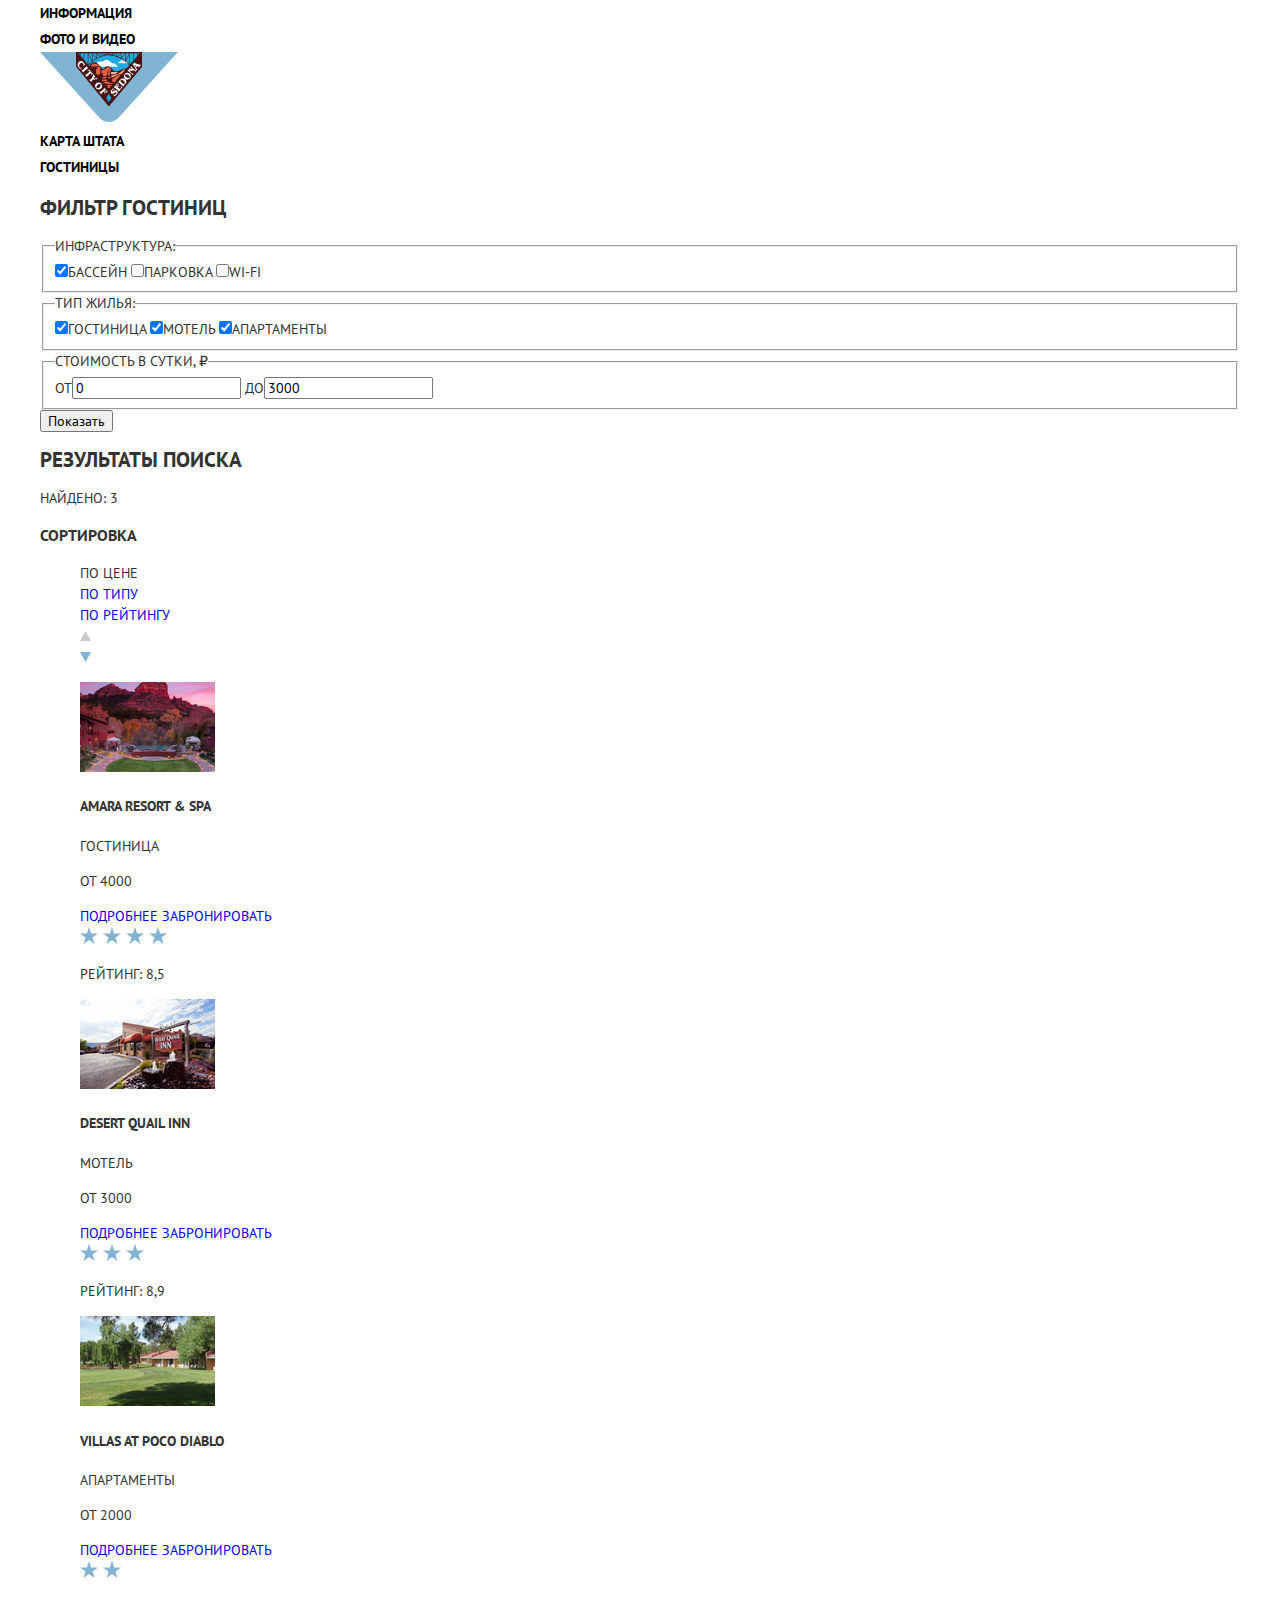
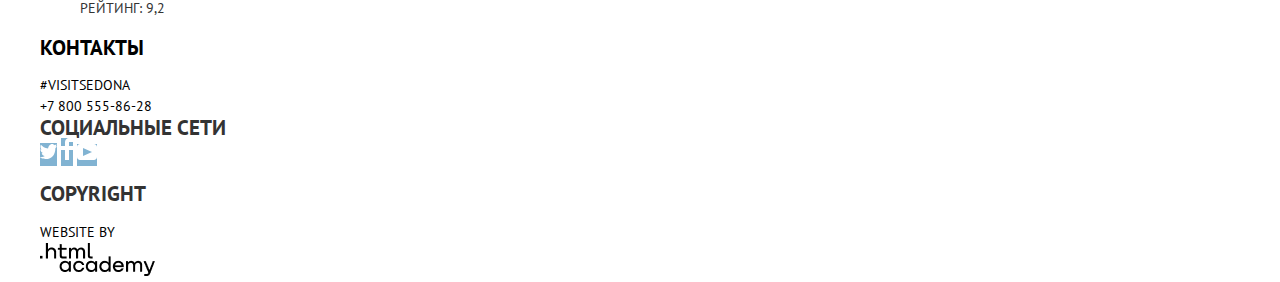
==== catalog.html @ cf49611b "ввод" ====
<!DOCTYPE html>
<html class="page" lang="ru">
  <head>
    <meta charset="utf-8">
    <link rel="stylesheet" href="/css/style.css">
    <link rel="stylesheet" href="/css/normalize.css">
    <title>Каталог</title>
  </head>
  <body class="page-body container">
    <header class="main-header">
      <nav class="site-navigation">
        <ul class="navigation-list navigation-list-left">
          <li class="navigation-item">
            <a href="#!">Информация</a>
          </li>
          <li class="navigation-item">
            <a href="#!">Фото и видео</a>
          </li>
        </ul>
        <a href="/index.html">
          <img src="/img/main-logo.svg" width="138" height="70" alt="">
        </a>
        <ul class="navigation-list navigation-list-right">
          <li class="navigation-item">
            <a href="#!">Карта штата</a>
          </li>
          <li class="navigation-item">
            <a>Гостиницы</a>
          </li>
        </ul>
      </nav>
    </header>
    <main>
      <section>
        <h2>Фильтр гостиниц</h2>
      <form action="https://echo.htmlacademy.ru/" method="post">
        <fieldset>
          <legend> Инфраструктура:</legend>
          <label><input type="checkbox" name="infrastructure" value="swimming_pool" checked>Бассейн</label>
          <label><input type="checkbox" name="infrastructure" value="parking">Парковка</label>
          <label><input type="checkbox" name="infrastructure" value="wi_fi">Wi-Fi</label>
        </fieldset>
        <fieldset>
          <legend> Тип жилья:</legend>
          <label><input type="checkbox" name="housing" value="hotel" checked>Гостиница</label>
          <label><input type="checkbox" name="housing" value="motel" checked>Мотель</label>
          <label><input type="checkbox" name="housing" value="appartments" checked>Апартаменты</label>
        </fieldset>
        <fieldset>
          <legend>Стоимость в сутки, ₽</legend>
          <label>от<input type="text" value="0"></label>
          <label>до<input type="text" value="3000"></label>
          <!-- Здесь будет ползунок выбора диапазона цен -->
        </fieldset>
        <button type="submit">Показать</button>
      </form>
      </section>
      <section>
        <h2>Результаты поиска</h2>
        <section>
          <div>
            <p>найдено: 3</p>
          </div>
          <h3>Сортировка</h3>
            <ul>
              <li>
                <a>По цене</a>
              </li>
              <li>
                <a href="#!">По типу</a>
              </li>
              <li>
                <a href="#!">По рейтингу</a>
              </li>
              <li>
                <a href="#!">
                  <img src="/img/arrow_up.svg" alt="По возрастанию">
                </a>
              </li>
              <li>
                <a href="#!">
                  <img src="/img/arrow_down.svg" alt="По убыванию">
                </a>
              </li>
            </ul>
        </section>
          <ul>
            <li>
              <img src="/img/thumb/thumb_amara_resort_spa.jpg" alt="Бассейн среди гор">
              <h4>Amara Resort & Spa</h4>
              <p>Гостиница</p>
              <p>от 4000</p>
              <a href="#!">Подробнее</a>
              <a href="#!">Забронировать</a>
              <div>
                <img src="/img/star.svg" alt="">
                <img src="/img/star.svg" alt="">
                <img src="/img/star.svg" alt="">
                <img src="/img/star.svg" alt="">
              </div>
              <p>Рейтинг: 8,5</p>
            </li>
            <li>
              <img src="/img/thumb/thumb_desert_quail_inn.jpg" alt="Вывеска с названием гостиницы на фоне здания и большой парковки перед ним">
              <h4>Desert Quail Inn</h4>
              <p>Мотель</p>
              <p>от 3000</p>
              <a href="#!">Подробнее</a>
              <a href="#!">Забронировать</a>
              <div>
                <img src="/img/star.svg" alt="">
                <img src="/img/star.svg" alt="">
                <img src="/img/star.svg" alt="">
              </div>
              <p>Рейтинг: 8,9</p>
            </li>
            <li>
              <img src="/img/thumb/thumb_villas_at_poco_diablo.jpg" alt="Amara Resort & Spa">
              <h4>Villas at Poco Diablo</h4>
              <p>Апартаменты</p>
              <p>от 2000</p>
              <a href="#!">Подробнее</a>
              <a href="#!">Забронировать</a>
              <div>
                <img src="/img/star.svg" alt="">
                <img src="/img/star.svg" alt="">
              </div>
              <p>Рейтинг: 9,2</p>
            </li>
          </ul>
      </section>
    </main>
    <footer class="main-footer">
      <section class="contacts">
        <h2>Контакты</h2>
        <p class="contacts-hashtag">#visitSEDONA</p>
        <p class="contacts-number">+7 800 555-86-28</p>
      </section>
      <section class="socials">
        <h2 class="socials-title">Социальные сети</h2>
        <ul class="socials-list">
          <li class="socials-item">
            <a class="twitter-link" href="#!">
              <img src="/img/socials-icon/twitter-icon.svg" alt="Twitter">
            </a>
          </li>
          <li class="socials-item">
            <a class="fb-link" href="#!">
              <img src="/img/socials-icon/fb-icon.svg" alt="Facebook">
            </a>
          </li>
          <li class="socials-item">
            <a class="youtube-link" href="#!">
              <img src="/img/socials-icon/youtube-icon.svg" alt="">
            </a>
          </li>
        </ul>
      </section>
      <section class="copyright">
        <h2 class="copyright-title"> Copyright </h2>
        <p class="copyright-text">Website by</p>
        <a class="copyright-link" href="#!">
          <img src="/img/logo_htmlacademy.png" alt="HTML Academy">
        </a>
      </section>
    </footer>
  </body>
---- css/style.css ----
/* Fonts */

@font-face {
  font-family: "PT Sans";
  src: url("../fonts/PTSans.woff2") format("woff2"),
  url("../fonts/PTSans.woff") format("woff");
  font-weight: 400;
  font-style: normal;
}

@font-face {
  font-family: "PT Sans";
  src: url("../fonts/PTSans-Bold.woff2") format("woff2"),
  url("../fonts/PTSans-Bold.woff") format("woff");
  font-weight: 700;
  font-style: normal;
}

/* Colors */

:root {
  --basic-black: #000000;
  --basic-white: #FFFFFF;
  --basic-mine-shaft: #333333;
  --basic-gallery: #EEEEEE;
  --basic-half-baked: #81B3D2;
  --basic-pine-coin: #766357;
}

/* Styles */

ul {
  list-style-type: none;
}

a {
  text-decoration: none;
}

.page-body {
  width: 1200px;
  padding: 0 40px;
  font-family: "PT Sans", Arial, sans-serif;
  font-size: 14px;
  line-height: 21px;
  text-transform: uppercase;
  color: var(--basic-mine-shaft);
}

.container {
  margin: 0 auto;
}

.navigation-list {
  padding: 0;
  margin: 0;
}
.navigation-item a{
  line-height: 26px;
  font-weight: bold;
  color: var(--basic-black);
}

.site-welcome {
  background-image: url(/img/background-title.jpg);
}

.slogan {
  margin: 0;
  color: var(--basic-black);
  font-size: 21px;
  line-height: 26px;
  font-weight: bold;
  text-align: center;
}

.features-title {
  margin: 0;
}

.feature-item p {
  margin: 0;
}

.feature-card .feature-item{
  color: var(--basic-white);
  background-color: var(--basic-half-baked);
}

.feature-card .feature-title {
  color: var(--basic-white);
}

.feature-title {
  margin: 0;
  color: var(--basic-black);
  font-size: 21px;
  line-height: 21px;
  font-weight: bold;
}

.recommendation-title {
  margin: 0;
  color: var(--basic-black);
  font-size: 21px;
  font-weight: bold;
}

.recommendation-item p {
  margin: 0;
}

.search-question {
  margin: 0;
  color: var(--basic-black);
  font-size: 30px;
  line-height: 24px;
  font-weight: bold;
}

.search-text {
  margin: 0;
  color: var(--basic-black);
}

.search-button {
  color: var(--basic-white);
  background-color: var(--basic-pine-coin);
}

.contacts {
  color: var(--basic-black)
}

.contacts p {
  margin: 0;
}

.socials-title {
  margin: 0;
}

.socials-list {
  margin: 0;
  padding: 0;
}

.socials-item {
  display: inline-block;
  background-color: var(--basic-half-baked);
}

.copyright-text {
  color: var(--basic-black);
  margin: 0;
}
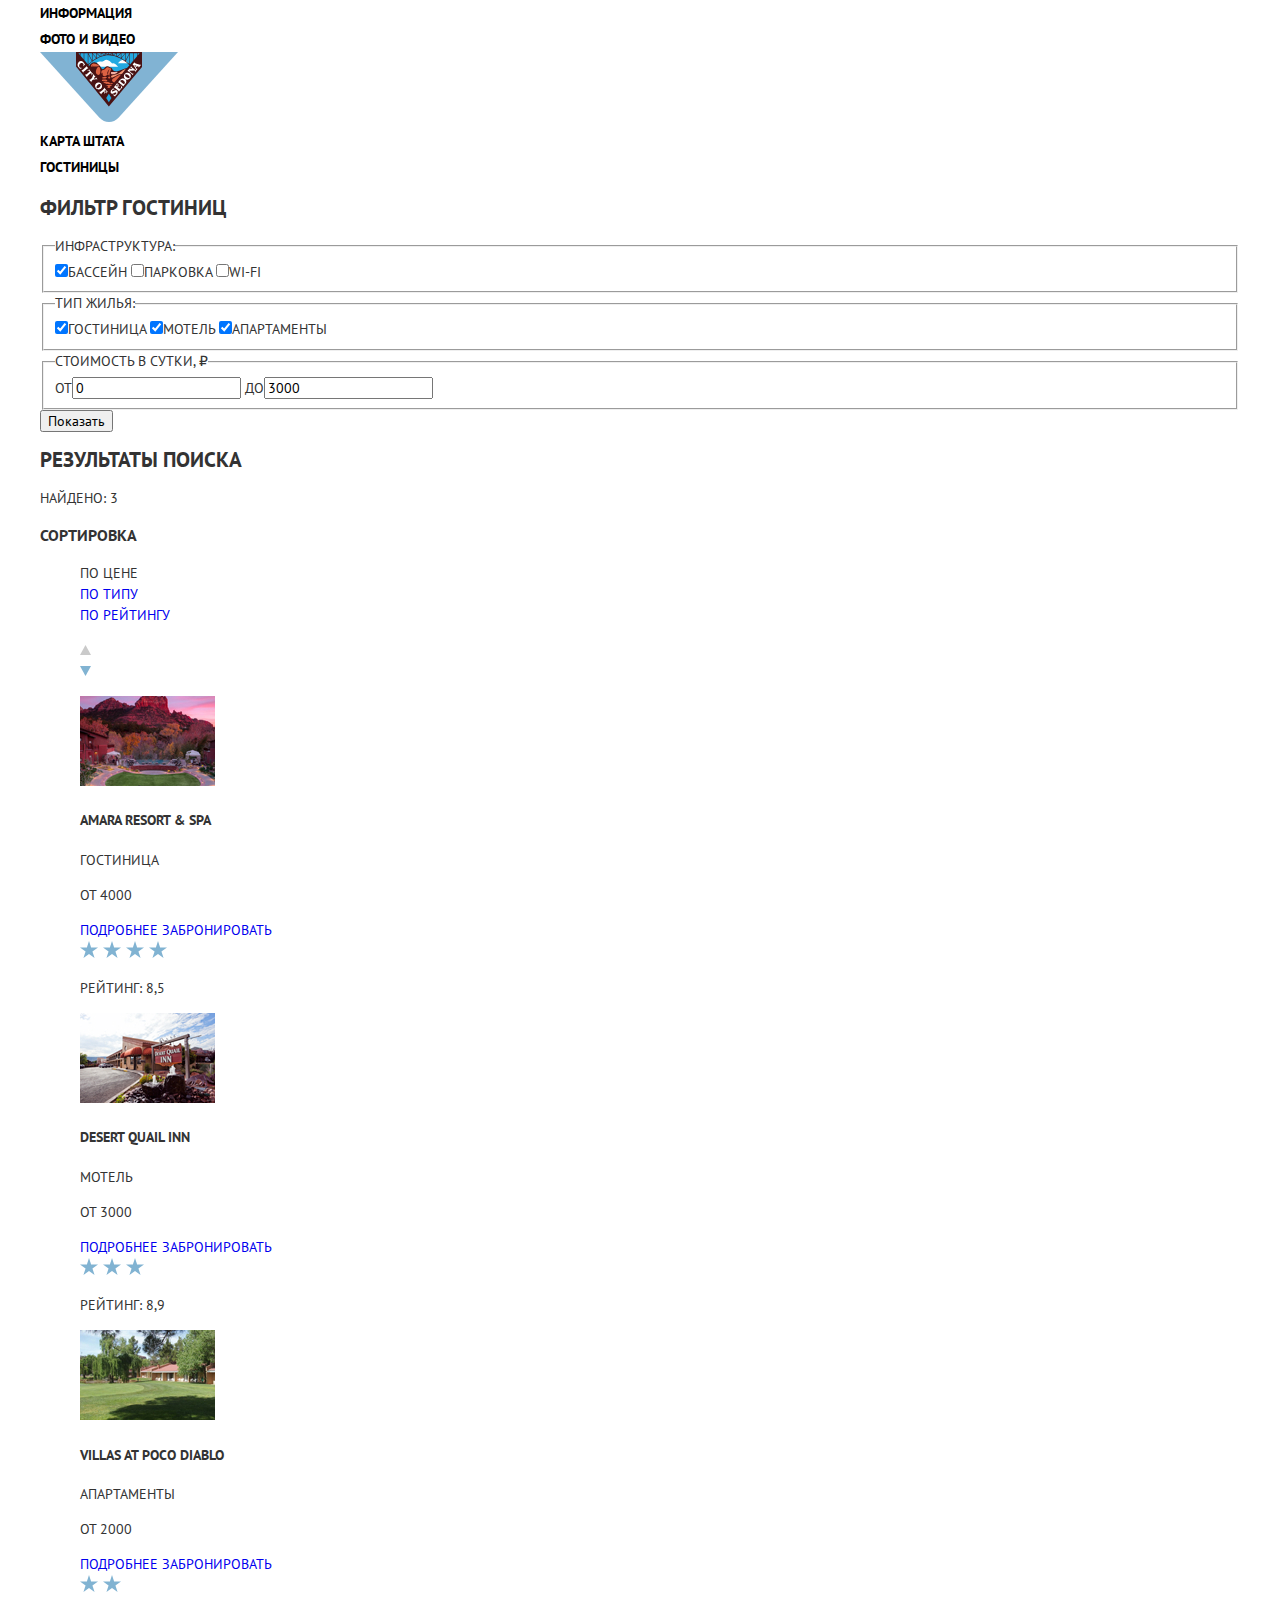
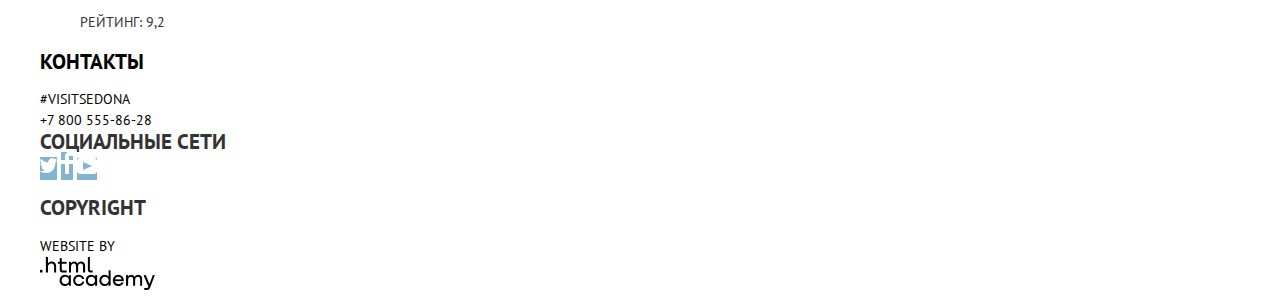
==== commit c085e674: "ввод" ====
--- a/catalog.html
+++ b/catalog.html
@@ -33,101 +33,105 @@
     <main>
       <section>
         <h2>Фильтр гостиниц</h2>
-      <form action="https://echo.htmlacademy.ru/" method="post">
-        <fieldset>
-          <legend> Инфраструктура:</legend>
-          <label><input type="checkbox" name="infrastructure" value="swimming_pool" checked>Бассейн</label>
-          <label><input type="checkbox" name="infrastructure" value="parking">Парковка</label>
-          <label><input type="checkbox" name="infrastructure" value="wi_fi">Wi-Fi</label>
-        </fieldset>
-        <fieldset>
-          <legend> Тип жилья:</legend>
-          <label><input type="checkbox" name="housing" value="hotel" checked>Гостиница</label>
-          <label><input type="checkbox" name="housing" value="motel" checked>Мотель</label>
-          <label><input type="checkbox" name="housing" value="appartments" checked>Апартаменты</label>
-        </fieldset>
-        <fieldset>
-          <legend>Стоимость в сутки, ₽</legend>
-          <label>от<input type="text" value="0"></label>
-          <label>до<input type="text" value="3000"></label>
-          <!-- Здесь будет ползунок выбора диапазона цен -->
-        </fieldset>
-        <button type="submit">Показать</button>
-      </form>
+        <form action="https://echo.htmlacademy.ru/" method="post">
+          <fieldset>
+            <legend class="filter-title"> Инфраструктура:</legend>
+            <label class="filter-item"><input type="checkbox" name="infrastructure" value="swimming_pool" checked>Бассейн</label>
+            <label class="filter-item"><input type="checkbox" name="infrastructure" value="parking">Парковка</label>
+            <label class="filter-item"><input type="checkbox" name="infrastructure" value="wi_fi">Wi-Fi</label>
+          </fieldset>
+          <fieldset>
+            <legend class="filter-title"> Тип жилья:</legend>
+            <label class="filter-item"><input type="checkbox" name="housing" value="hotel" checked>Гостиница</label>
+            <label class="filter-item"><input type="checkbox" name="housing" value="motel" checked>Мотель</label>
+            <label class="filter-item"><input type="checkbox" name="housing" value="appartments" checked>Апартаменты</label>
+          </fieldset>
+          <fieldset>
+            <legend class="filter-title">Стоимость в сутки, ₽</legend>
+            <label class="filter-item">от<input type="text" value="0"></label>
+            <label class="filter-item">до<input type="text" value="3000"></label>
+            <!-- Здесь будет ползунок выбора диапазона цен -->
+          </fieldset>
+          <button class="filter-button" type="submit">Показать</button>
+        </form>
       </section>
       <section>
         <h2>Результаты поиска</h2>
-        <section>
+        <section class="sorting">
           <div>
             <p>найдено: 3</p>
           </div>
-          <h3>Сортировка</h3>
-            <ul>
-              <li>
-                <a>По цене</a>
-              </li>
-              <li>
-                <a href="#!">По типу</a>
-              </li>
-              <li>
-                <a href="#!">По рейтингу</a>
-              </li>
-              <li>
-                <a href="#!">
-                  <img src="/img/arrow_up.svg" alt="По возрастанию">
-                </a>
-              </li>
-              <li>
-                <a href="#!">
-                  <img src="/img/arrow_down.svg" alt="По убыванию">
-                </a>
-              </li>
-            </ul>
+          <h3 class="sorting-title">Сортировка</h3>
+          <ul class="sorting-property">
+            <li>
+              <a class="sorting-property-link sorting-property-active">По цене</a>
+            </li>
+            <li>
+              <a class="sorting-property-link" href="#!">По типу</a>
+            </li>
+            <li>
+              <a class="sorting-property-link" href="#!">По рейтингу</a>
+            </li>
+          </ul>
+          <ul class="sorting-quantity">
+            <li>
+              <a href="#!">
+                <img src="/img/arrow_up.svg" alt="По возрастанию">
+              </a>
+            </li>
+            <li>
+              <a>
+                <img class="sorting-quantity-active" src="/img/arrow_down.svg" alt="По убыванию">
+              </a>
+            </li>
+          </ul>
         </section>
-          <ul>
-            <li>
-              <img src="/img/thumb/thumb_amara_resort_spa.jpg" alt="Бассейн среди гор">
-              <h4>Amara Resort & Spa</h4>
+        <section>
+          <ul class="offers">
+            <li class="offer-card">
+              <img class="offer-thumb" src="/img/thumb/thumb_amara_resort_spa.jpg" alt="Бассейн среди гор">
+              <h4 class="offer-title">Amara Resort & Spa</h4>
               <p>Гостиница</p>
               <p>от 4000</p>
-              <a href="#!">Подробнее</a>
-              <a href="#!">Забронировать</a>
+              <a class="button button-more" href="#!">Подробнее</a>
+              <a class="button button-booking" href="#!">Забронировать</a>
               <div>
                 <img src="/img/star.svg" alt="">
                 <img src="/img/star.svg" alt="">
                 <img src="/img/star.svg" alt="">
                 <img src="/img/star.svg" alt="">
               </div>
-              <p>Рейтинг: 8,5</p>
+              <p class="offer-rating">Рейтинг: 8,5</p>
             </li>
-            <li>
-              <img src="/img/thumb/thumb_desert_quail_inn.jpg" alt="Вывеска с названием гостиницы на фоне здания и большой парковки перед ним">
-              <h4>Desert Quail Inn</h4>
+            <li class="offer-card">
+              <img class="offer-thumb" src="/img/thumb/thumb_desert_quail_inn.jpg" alt="Вывеска с названием гостиницы на фоне здания и большой парковки перед ним">
+              <h4 class="offer-title">Desert Quail Inn</h4>
               <p>Мотель</p>
               <p>от 3000</p>
-              <a href="#!">Подробнее</a>
-              <a href="#!">Забронировать</a>
+              <a class="button button-more" href="#!">Подробнее</a>
+              <a class="button button-booking" href="#!">Забронировать</a>
               <div>
                 <img src="/img/star.svg" alt="">
                 <img src="/img/star.svg" alt="">
                 <img src="/img/star.svg" alt="">
               </div>
-              <p>Рейтинг: 8,9</p>
+              <p class="offer-rating">Рейтинг: 8,9</p>
             </li>
-            <li>
-              <img src="/img/thumb/thumb_villas_at_poco_diablo.jpg" alt="Amara Resort & Spa">
-              <h4>Villas at Poco Diablo</h4>
+            <li class="offer-card">
+              <img class="offer-thumb" src="/img/thumb/thumb_villas_at_poco_diablo.jpg" alt="Amara Resort & Spa">
+              <h4 class="offer-title">Villas at Poco Diablo</h4>
               <p>Апартаменты</p>
               <p>от 2000</p>
-              <a href="#!">Подробнее</a>
-              <a href="#!">Забронировать</a>
+              <a class="button button-more" href="#!">Подробнее</a>
+              <a class="button button-booking" href="#!">Забронировать</a>
               <div>
                 <img src="/img/star.svg" alt="">
                 <img src="/img/star.svg" alt="">
               </div>
-              <p>Рейтинг: 9,2</p>
+              <p class="offer-rating">Рейтинг: 9,2</p>
             </li>
           </ul>
+        </section>
       </section>
     </main>
     <footer class="main-footer">
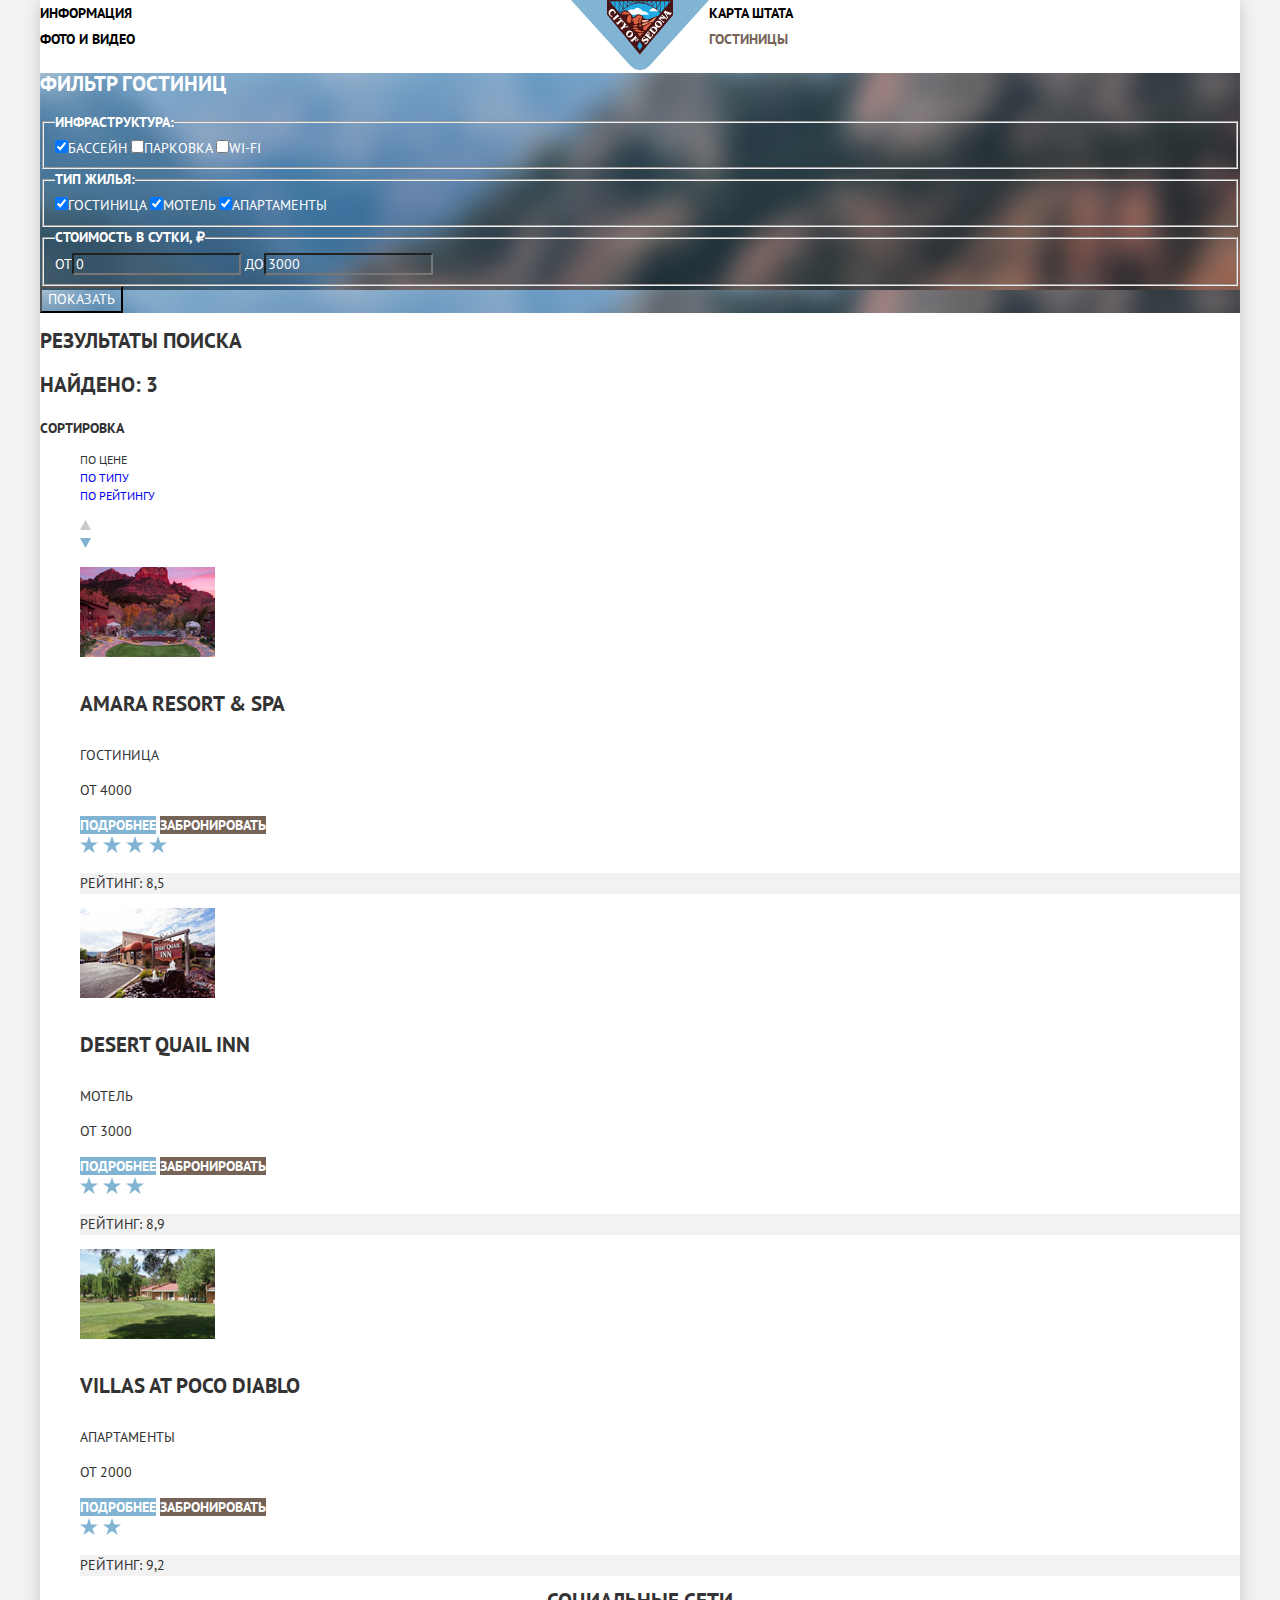
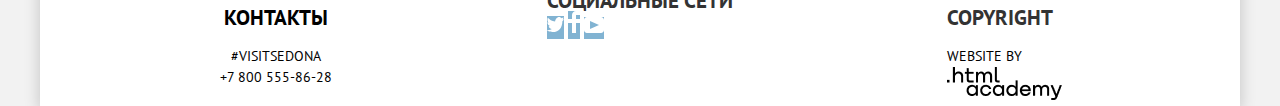
==== commit 8443dee5: "master" ====
--- a/catalog.html
+++ b/catalog.html
@@ -11,10 +11,10 @@
       <nav class="site-navigation">
         <ul class="navigation-list navigation-list-left">
           <li class="navigation-item">
-            <a href="#!">Информация</a>
+            <a class="navigation-link" href="#!">Информация</a>
           </li>
           <li class="navigation-item">
-            <a href="#!">Фото и видео</a>
+            <a class="navigation-link" href="#!">Фото и видео</a>
           </li>
         </ul>
         <a href="/index.html">
@@ -22,16 +22,16 @@
         </a>
         <ul class="navigation-list navigation-list-right">
           <li class="navigation-item">
-            <a href="#!">Карта штата</a>
+            <a class="navigation-link" href="#!">Карта штата</a>
           </li>
           <li class="navigation-item">
-            <a>Гостиницы</a>
+            <a class="navigation-link navigation-link-active">Гостиницы</a>
           </li>
         </ul>
       </nav>
     </header>
     <main>
-      <section>
+      <section class="filter">
         <h2>Фильтр гостиниц</h2>
         <form action="https://echo.htmlacademy.ru/" method="post">
           <fieldset>
@@ -58,7 +58,7 @@
       <section>
         <h2>Результаты поиска</h2>
         <section class="sorting">
-          <div>
+          <div class="result-number">
             <p>найдено: 3</p>
           </div>
           <h3 class="sorting-title">Сортировка</h3>
--- a/css/style.css
+++ b/css/style.css
@@ -25,6 +25,7 @@
   --basic-gallery: #EEEEEE;
   --basic-half-baked: #81B3D2;
   --basic-pine-coin: #766357;
+  --basic-concrete: #F2F2F2;
 }
 
 /* Styles */
@@ -37,36 +38,90 @@
   text-decoration: none;
 }
 
+.page {
+  background-color: var(--basic-concrete);
+}
 .page-body {
+  background-color: var(--basic-white);
   width: 1200px;
   padding: 0 40px;
   font-family: "PT Sans", Arial, sans-serif;
   font-size: 14px;
   line-height: 21px;
+  font-weight: normal;
   text-transform: uppercase;
   color: var(--basic-mine-shaft);
 }
 
 .container {
   margin: 0 auto;
+  padding: 0;
+  box-shadow: 0px 5px 15px rgba(0, 1, 1, 0.2);
+}
+
+.site-navigation {
+  display: grid;
+  grid-template-columns: 1fr min-content 1fr;
+  height: 56px;
+}
+
+.site-navigation a {
+  z-index: 1;
 }
 
 .navigation-list {
   padding: 0;
   margin: 0;
 }
-.navigation-item a{
-  line-height: 26px;
-  font-weight: bold;
-  color: var(--basic-black);
+
+.navigation-link{
+  line-height: 26px;
+  font-weight: bold;
+  color: var(--basic-black);
+}
+
+.navigation-link-active {
+  color: var(--basic-pine-coin);
 }
 
 .site-welcome {
-  background-image: url(/img/background-title.jpg);
+  background: no-repeat url(/img/background-title.jpg);
+  background-size: cover;
+  background-position: center;
+  position: relative;
+}
+
+.site-welcome::after {
+  content: "";
+  display: block;
+  background: url(/img/welcome-decoration.svg);
+  height: 56px;
+  width: 1200px;
+  position: absolute;
+  bottom: 0;
+}
+
+.site-welcome-logo {
+  box-sizing: border-box;
+  padding-top: 77px;
+  height: 509px;
+}
+.site-welcome-logo img{
+  display: block;
+  margin: 0 auto 80px auto;
+}
+
+.main-text {
+  box-sizing: border-box;
+  height: 216px;
+  padding-top: 42px;
 }
 
 .slogan {
-  margin: 0;
+  margin: 0 auto;
+  margin-bottom: 16px;
+  width: 470px;
+  height: 80px;
   color: var(--basic-black);
   font-size: 21px;
   line-height: 26px;
@@ -75,11 +130,76 @@
 }
 
 .features-title {
-  margin: 0;
-}
-
-.feature-item p {
-  margin: 0;
+  text-align: center;
+  margin-bottom: 51px;
+}
+
+.main-features {
+  display: grid;
+  grid-template-columns: 1fr 1fr 1fr;
+}
+
+.feature-card {
+  grid-column: 1/-1;
+  display: grid;
+  grid-template-columns: repeat(3, 1fr);
+}
+
+.feature-item {
+  box-sizing: border-box;
+  height: 256px;
+  padding: 47px 48px 0;
+  text-align: center;
+}
+
+.feature-title {
+  margin: 0;
+  margin-bottom: 25px;
+  color: var(--basic-black);
+  font-size: 21px;
+  line-height: 21px;
+  font-weight: bold;
+}
+
+.feature-number {
+  margin: 0 0 23px;
+}
+
+.feature-description {
+  margin: 0;
+}
+
+.card-image img {
+  display: block;
+}
+
+.card-image-right .feature-item {
+  grid-column: 1/2;
+}
+
+.card-image-right .card-image {
+  grid-column: 2/-1;
+}
+
+.card-image-left .card-image {
+  grid-column: 1/3;
+  grid-row: 1/2;
+}
+
+.recommendation-item {
+  box-sizing: border-box;
+  height: 330px;
+  padding-top: 60px;
+  text-align: center;
+}
+
+.feature-bg-color {
+  background-color: var(--basic-gallery);
+}
+
+.features-title {
+  margin: 0;
+  line-height: 26px;
 }
 
 .feature-card .feature-item{
@@ -91,14 +211,6 @@
   color: var(--basic-white);
 }
 
-.feature-title {
-  margin: 0;
-  color: var(--basic-black);
-  font-size: 21px;
-  line-height: 21px;
-  font-weight: bold;
-}
-
 .recommendation-title {
   margin: 0;
   color: var(--basic-black);
@@ -108,10 +220,16 @@
 
 .recommendation-item p {
   margin: 0;
+
+}
+
+.search-service {
+  padding-top: 58px;
+  text-align: center;
 }
 
 .search-question {
-  margin: 0;
+  margin: 0 0 32px;
   color: var(--basic-black);
   font-size: 30px;
   line-height: 24px;
@@ -119,21 +237,43 @@
 }
 
 .search-text {
-  margin: 0;
+  margin: 0 auto 42px;
+  width: 435px;
   color: var(--basic-black);
 }
 
 .search-button {
-  color: var(--basic-white);
+  display: block;
+  box-sizing: border-box;
+  width: 568px;
+  height: 86px;
+  margin: 0 auto;
+  padding-top: 30px;
+  color: var(--basic-white);
+  font-size: 21px;
+  line-height: 26px;
+  font-weight: bold;
   background-color: var(--basic-pine-coin);
 }
 
+.main-footer {
+  display: grid;
+  grid-template-columns: 1fr 400px 1fr;
+  padding: 0 72px;
+}
+
 .contacts {
-  color: var(--basic-black)
+  color: var(--basic-black);
+  justify-self: center;
+  text-align: center;
 }
 
 .contacts p {
   margin: 0;
+}
+
+.socials {
+  justify-self: center;
 }
 
 .socials-title {
@@ -150,7 +290,70 @@
   background-color: var(--basic-half-baked);
 }
 
+.copyright {
+  justify-self: center;
+}
+
 .copyright-text {
   color: var(--basic-black);
   margin: 0;
 }
+
+
+/* Start catalog */
+.filter {
+  background-image: url(/img/background-filter.jpg);
+  color: var(--basic-white);
+}
+
+.filter-title {
+  font-weight: bold;
+}
+
+.filter-item > input {
+  color: var(--basic-white);
+  background: none;
+}
+
+.filter-button {
+  font-family: "PT Sans", Arial, sans-serif;
+  font-size: 14px;
+  line-height: 21px;
+  color: var(--basic-white);
+  text-transform: uppercase;
+  background: none;
+}
+
+.sorting {
+  font-size: 12px;
+  line-height: 18px;
+}
+
+.result-number {
+  font-weight: bold;
+  font-size: 21px;
+  line-height: 26px;
+}
+
+.offer-title {
+  font-weight: bold;
+  font-size: 21px;
+  line-height: 26px;
+}
+
+.button {
+  color: var(--basic-white);
+  font-weight: bold;
+}
+
+.button-more{
+  background-color: var(--basic-half-baked);
+}
+
+.button-booking {
+  background-color: var(--basic-pine-coin);
+}
+
+.offer-rating {
+  background-color: var(--basic-concrete);
+}
